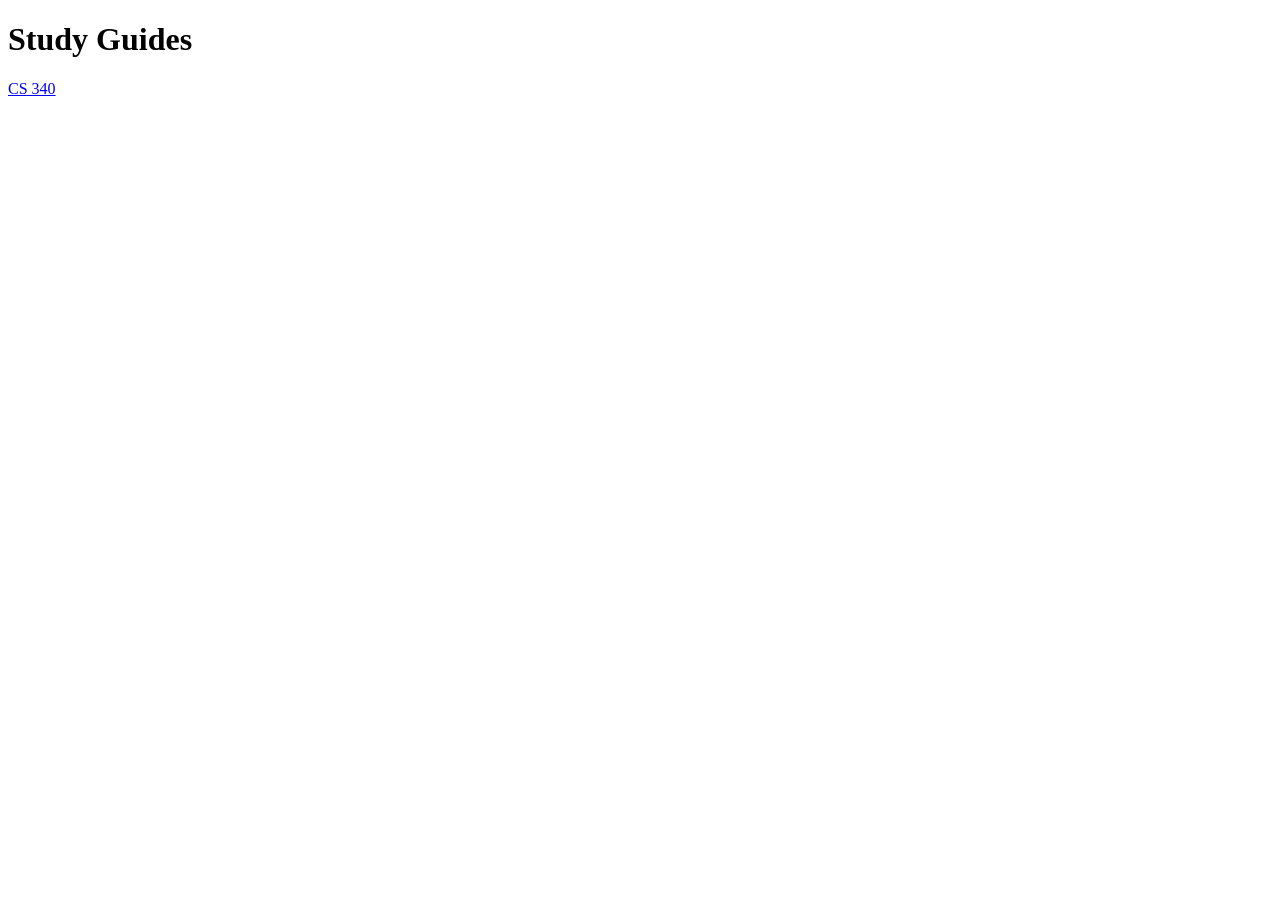
==== index.html @ 5442a7a6 "Add initial index.html for Study Guides" ====
<!DOCTYPE html>
<html lang="en">
<head>
    <meta charset="UTF-8">
    <meta name="viewport" content="width=device-width, initial-scale=1.0">
    <title>Study Guides</title>
</head>
<body>
    <h1>Study Guides</h1>
    <p><a href="/cs340_final_exam_study_guide.html">CS 340</a></p>
</body>
</html>
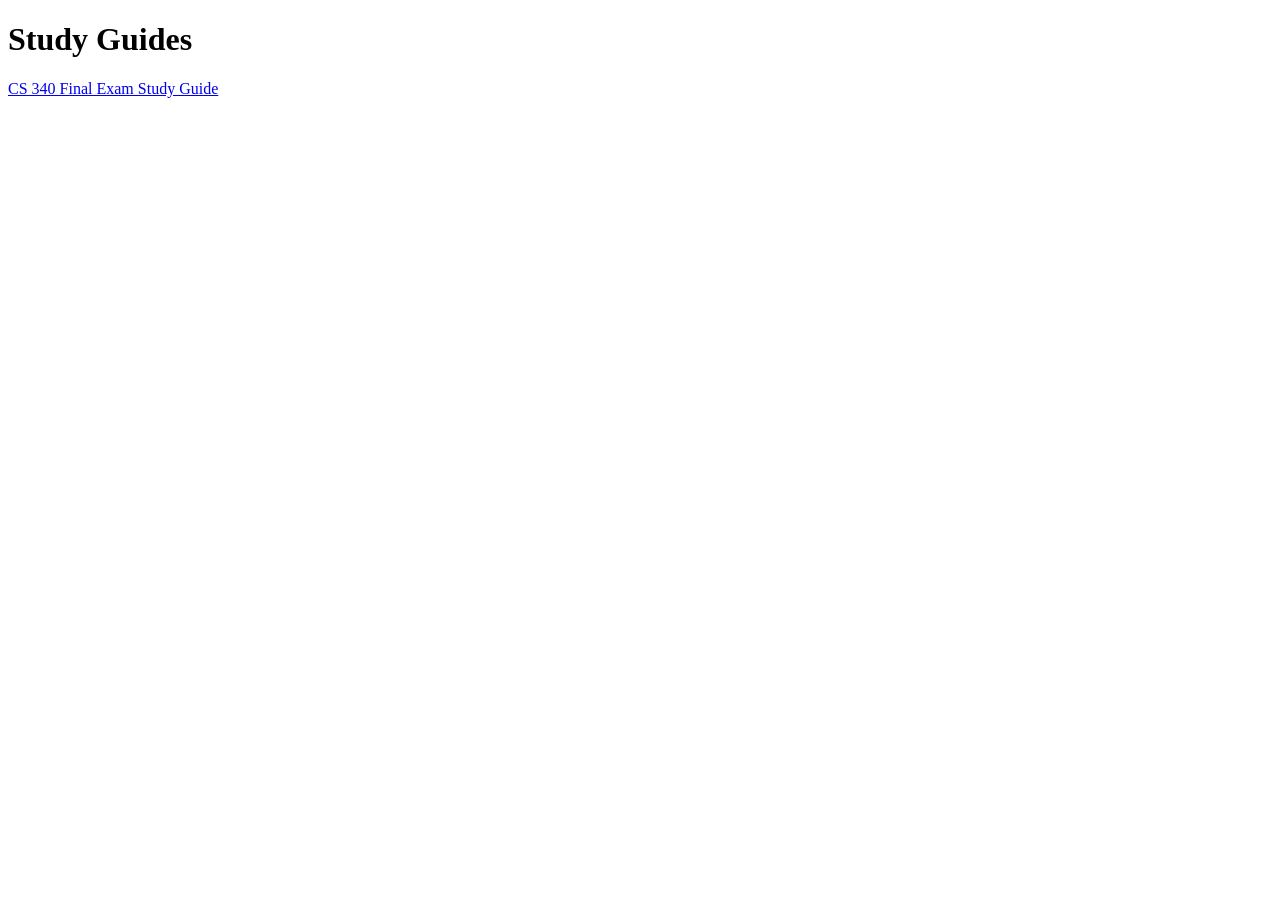
==== commit 54f6f55f: "working index" ====
--- a/index.html
+++ b/index.html
@@ -1,12 +1,15 @@
 <!DOCTYPE html>
 <html lang="en">
+
 <head>
     <meta charset="UTF-8">
     <meta name="viewport" content="width=device-width, initial-scale=1.0">
     <title>Study Guides</title>
 </head>
+
 <body>
     <h1>Study Guides</h1>
-    <p><a href="/cs340_final_exam_study_guide.html">CS 340</a></p>
+    <p><a href="cs340_final_exam_study_guide.html">CS 340 Final Exam Study Guide</a></p>
 </body>
-</html>
+
+</html>
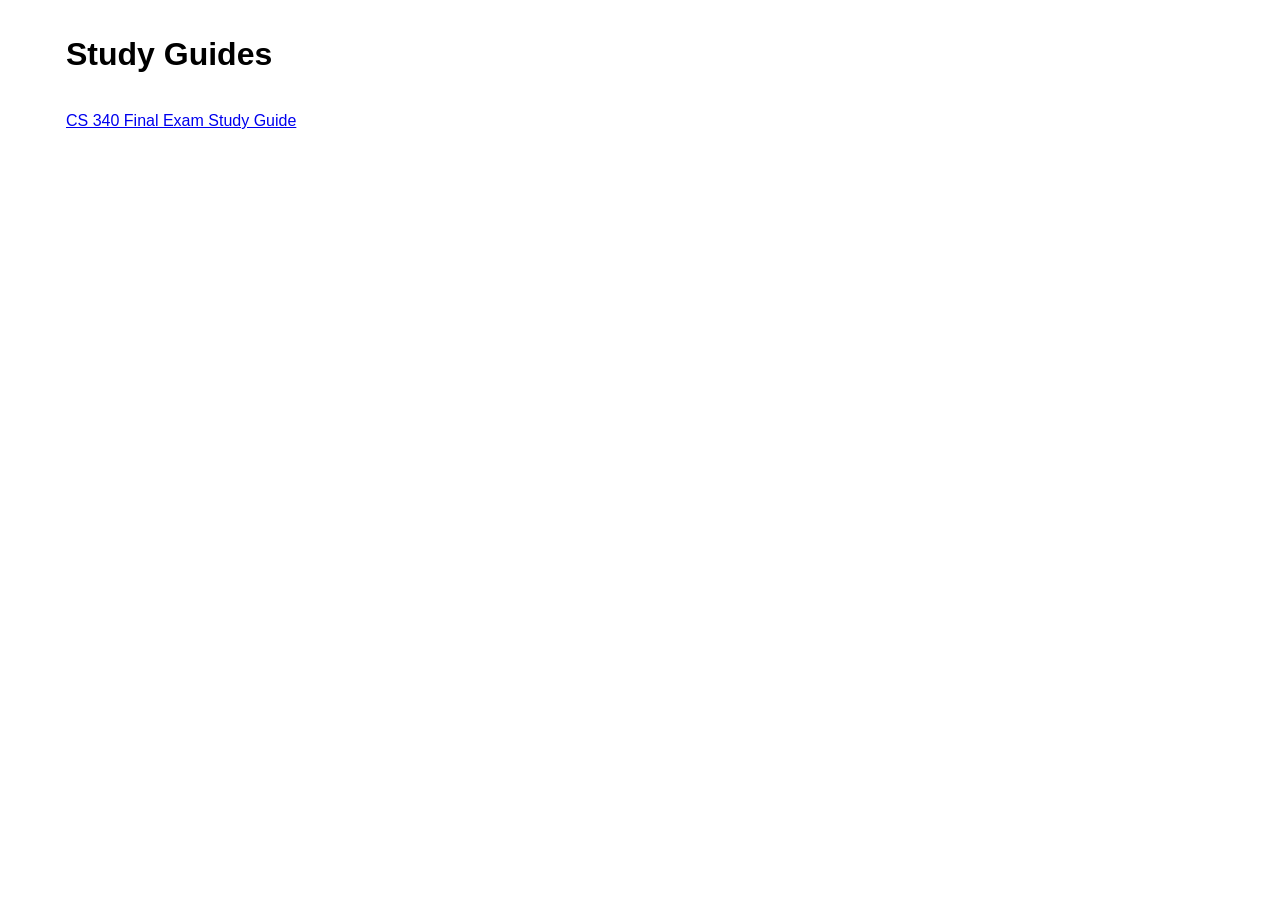
==== commit c320e53a: "intergrated stylesheet everywhere" ====
--- a/index.html
+++ b/index.html
@@ -5,11 +5,16 @@
     <meta charset="UTF-8">
     <meta name="viewport" content="width=device-width, initial-scale=1.0">
     <title>Study Guides</title>
+    <link rel="stylesheet" href="styles.css">
 </head>
 
 <body>
-    <h1>Study Guides</h1>
-    <p><a href="cs340_final_exam_study_guide.html">CS 340 Final Exam Study Guide</a></p>
+    <div class="wrap">
+        <div class="header">
+            <h1>Study Guides</h1>
+        </div>
+        <p><a href="cs340_final_exam_study_guide.html">CS 340 Final Exam Study Guide</a></p>
+    </div>
 </body>
 
 </html>
--- a/styles.css
+++ b/styles.css
@@ -0,0 +1,462 @@
+:root {
+    --color-background-primary: light-dark(rgba(255, 255, 255, 1), rgba(48, 48, 46, 1));
+    --color-background-secondary: light-dark(rgba(245, 244, 237, 1), rgba(38, 38, 36, 1));
+    --color-background-tertiary: light-dark(rgba(250, 249, 245, 1), rgba(20, 20, 19, 1));
+    --color-background-inverse: light-dark(rgba(20, 20, 19, 1), rgba(250, 249, 245, 1));
+    --color-background-ghost: light-dark(rgba(255, 255, 255, 0), rgba(48, 48, 46, 0));
+    --color-background-info: light-dark(rgba(214, 228, 246, 1), rgba(37, 62, 95, 1));
+    --color-background-danger: light-dark(rgba(247, 236, 236, 1), rgba(96, 42, 40, 1));
+    --color-background-success: light-dark(rgba(233, 241, 220, 1), rgba(27, 70, 20, 1));
+    --color-background-warning: light-dark(rgba(246, 238, 223, 1), rgba(72, 58, 15, 1));
+    --color-background-disabled: light-dark(rgba(255, 255, 255, 0.5), rgba(48, 48, 46, 0.5));
+    --color-text-primary: light-dark(rgba(20, 20, 19, 1), rgba(250, 249, 245, 1));
+    --color-text-secondary: light-dark(rgba(61, 61, 58, 1), rgba(194, 192, 182, 1));
+    --color-text-tertiary: light-dark(rgba(115, 114, 108, 1), rgba(156, 154, 146, 1));
+    --color-text-inverse: light-dark(rgba(255, 255, 255, 1), rgba(20, 20, 19, 1));
+    --color-text-info: light-dark(rgba(50, 102, 173, 1), rgba(128, 170, 221, 1));
+    --color-text-danger: light-dark(rgba(127, 44, 40, 1), rgba(238, 136, 132, 1));
+    --color-text-success: light-dark(rgba(38, 91, 25, 1), rgba(122, 185, 72, 1));
+    --color-text-warning: light-dark(rgba(90, 72, 21, 1), rgba(209, 160, 65, 1));
+    --color-text-disabled: light-dark(rgba(20, 20, 19, 0.5), rgba(250, 249, 245, 0.5));
+    --color-text-ghost: light-dark(rgba(115, 114, 108, 0.5), rgba(156, 154, 146, 0.5));
+    --color-border-primary: light-dark(rgba(31, 30, 29, 0.4), rgba(222, 220, 209, 0.4));
+    --color-border-secondary: light-dark(rgba(31, 30, 29, 0.3), rgba(222, 220, 209, 0.3));
+    --color-border-tertiary: light-dark(rgba(31, 30, 29, 0.15), rgba(222, 220, 209, 0.15));
+    --color-border-inverse: light-dark(rgba(255, 255, 255, 0.3), rgba(20, 20, 19, 0.15));
+    --color-border-ghost: light-dark(rgba(31, 30, 29, 0), rgba(222, 220, 209, 0));
+    --color-border-info: light-dark(rgba(70, 130, 213, 1), rgba(70, 130, 213, 1));
+    --color-border-danger: light-dark(rgba(167, 61, 57, 1), rgba(205, 92, 88, 1));
+    --color-border-success: light-dark(rgba(67, 116, 38, 1), rgba(89, 145, 48, 1));
+    --color-border-warning: light-dark(rgba(128, 92, 31, 1), rgba(168, 120, 41, 1));
+    --color-border-disabled: light-dark(rgba(31, 30, 29, 0.1), rgba(222, 220, 209, 0.1));
+    --color-ring-primary: light-dark(rgba(20, 20, 19, 0.7), rgba(250, 249, 245, 0.7));
+    --color-ring-secondary: light-dark(rgba(61, 61, 58, 0.7), rgba(194, 192, 182, 0.7));
+    --color-ring-inverse: light-dark(rgba(255, 255, 255, 0.7), rgba(20, 20, 19, 0.7));
+    --color-ring-info: light-dark(rgba(50, 102, 173, 0.5), rgba(128, 170, 221, 0.5));
+    --color-ring-danger: light-dark(rgba(167, 61, 57, 0.5), rgba(205, 92, 88, 0.5));
+    --color-ring-success: light-dark(rgba(67, 116, 38, 0.5), rgba(89, 145, 48, 0.5));
+    --color-ring-warning: light-dark(rgba(128, 92, 31, 0.5), rgba(168, 120, 41, 0.5));
+    --font-sans: Anthropic Sans, sans-serif;
+    --font-mono: ui-monospace, monospace;
+    --font-weight-normal: 400;
+    --font-weight-medium: 500;
+    --font-weight-semibold: 600;
+    --font-weight-bold: 700;
+    --font-text-xs-size: 12px;
+    --font-text-sm-size: 14px;
+    --font-text-md-size: 16px;
+    --font-text-lg-size: 20px;
+    --font-heading-xs-size: 12px;
+    --font-heading-sm-size: 14px;
+    --font-heading-md-size: 16px;
+    --font-heading-lg-size: 20px;
+    --font-heading-xl-size: 24px;
+    --font-heading-2xl-size: 28px;
+    --font-heading-3xl-size: 36px;
+    --font-text-xs-line-height: 1.4;
+    --font-text-sm-line-height: 1.4;
+    --font-text-md-line-height: 1.4;
+    --font-text-lg-line-height: 1.25;
+    --font-heading-xs-line-height: 1.4;
+    --font-heading-sm-line-height: 1.4;
+    --font-heading-md-line-height: 1.4;
+    --font-heading-lg-line-height: 1.25;
+    --font-heading-xl-line-height: 1.25;
+    --font-heading-2xl-line-height: 1.1;
+    --font-heading-3xl-line-height: 1;
+    --border-radius-xs: 4px;
+    --border-radius-sm: 6px;
+    --border-radius-md: 8px;
+    --border-radius-lg: 10px;
+    --border-radius-xl: 12px;
+    --border-radius-full: 9999px;
+    --border-width-regular: 0.5px;
+    --shadow-hairline: 0 1px 2px 0 rgba(0, 0, 0, 0.05);
+    --shadow-sm: 0 1px 3px 0 rgba(0, 0, 0, 0.1), 0 1px 2px -1px rgba(0, 0, 0, 0.1);
+    --shadow-md: 0 4px 6px -1px rgba(0, 0, 0, 0.1), 0 2px 4px -2px rgba(0, 0, 0, 0.1);
+    --shadow-lg: 0 10px 15px -3px rgba(0, 0, 0, 0.1), 0 4px 6px -4px rgba(0, 0, 0, 0.1);
+    color-scheme: light dark;
+    --font-serif: "Anthropic Serif", Georgia, "Times New Roman", serif;
+    --p: var(--color-text-primary);
+    --s: var(--color-text-secondary);
+    --t: var(--color-text-tertiary);
+    --bg2: var(--color-background-secondary);
+    --b: var(--color-border-secondary);
+}
+
+* {
+    box-sizing: border-box;
+    margin: 0;
+    padding: 5px;
+}
+
+body {
+    font-family: var(--font-sans);
+}
+
+.wrap {
+    padding: 1rem 0 2rem;
+    max-width: 1200px;
+    margin: 0 auto;
+    padding-left: 1rem;
+    padding-right: 1rem;
+}
+
+.header {
+    margin-bottom: 1.5rem;
+}
+
+.exam-info {
+    display: flex;
+    flex-wrap: wrap;
+    gap: 10px;
+    margin-bottom: 1.5rem;
+}
+
+.stat {
+    background: var(--color-background-secondary);
+    border-radius: var(--border-radius-md);
+    padding: 0.75rem 1rem;
+    flex: 1;
+    min-width: 120px;
+    display: flex;
+    flex-direction: column;
+    justify-content: center;
+}
+
+.stat-label {
+    font-size: 12px;
+    color: var(--color-text-secondary);
+    margin-bottom: 4px;
+}
+
+.stat-value {
+    font-size: 16px;
+    font-weight: 500;
+    color: var(--color-text-primary);
+}
+
+.filter-bar {
+    display: flex;
+    flex-wrap: wrap;
+    gap: 8px;
+    margin-bottom: 1.25rem;
+    justify-content: flex-start;
+}
+
+.filter-btn {
+    font-size: 13px;
+    padding: 5px 14px;
+    border-radius: 20px;
+    border: 0.5px solid var(--color-border-secondary);
+    background: var(--color-background-primary);
+    color: var(--color-text-secondary);
+    cursor: pointer;
+    transition: all 0.15s;
+    white-space: nowrap;
+}
+
+.filter-btn:hover {
+    background: var(--color-background-secondary);
+}
+
+.filter-btn.active {
+    background: #EEEDFE;
+    border-color: #AFA9EC;
+    color: #3C3489;
+}
+
+.topic-card {
+    background: var(--color-background-primary);
+    border: 0.5px solid var(--color-border-tertiary);
+    border-radius: var(--border-radius-lg);
+    margin-bottom: 10px;
+    overflow: hidden;
+}
+
+.topic-header {
+    display: flex;
+    align-items: center;
+    justify-content: space-between;
+    padding: 14px 16px;
+    cursor: pointer;
+    gap: 12px;
+    user-select: none;
+}
+
+.topic-header:hover {
+    background: var(--color-background-secondary);
+}
+
+.topic-left {
+    display: flex;
+    align-items: center;
+    gap: 10px;
+    flex: 1;
+    min-width: 0;
+    flex-wrap: wrap;
+}
+
+.topic-pill {
+    font-size: 11px;
+    padding: 3px 10px;
+    border-radius: 20px;
+    white-space: nowrap;
+    flex-shrink: 0;
+}
+
+.pill-pattern {
+    background: #EEEDFE;
+    color: #3C3489;
+}
+
+.pill-cloud {
+    background: #E1F5EE;
+    color: #085041;
+}
+
+.pill-principle {
+    background: #FAEEDA;
+    color: #633806;
+}
+
+.topic-name {
+    font-size: 15px;
+    font-weight: 500;
+    color: var(--color-text-primary);
+}
+
+.chevron {
+    font-size: 12px;
+    color: var(--color-text-tertiary);
+    transition: transform 0.2s;
+    flex-shrink: 0;
+}
+
+.chevron.open {
+    transform: rotate(180deg);
+}
+
+.topic-body {
+    display: none;
+    padding: 0 16px 16px;
+    border-top: 0.5px solid var(--color-border-tertiary);
+}
+
+.topic-body.open {
+    display: block;
+}
+
+.section {
+    margin-top: 14px;
+}
+
+.section-title {
+    font-size: 12px;
+    font-weight: 500;
+    color: var(--color-text-secondary);
+    text-transform: uppercase;
+    letter-spacing: 0.05em;
+    margin-bottom: 8px;
+}
+
+.content-block {
+    font-size: 14px;
+    color: var(--color-text-primary);
+    line-height: 1.7;
+}
+
+.key-q {
+    font-size: 13px;
+    color: var(--color-text-primary);
+    padding: 6px 0;
+    border-bottom: 0.5px solid var(--color-border-tertiary);
+    line-height: 1.5;
+}
+
+.key-q:last-child {
+    border-bottom: none;
+}
+
+.key-q::before {
+    content: "Q  ";
+    color: var(--color-text-tertiary);
+    font-size: 11px;
+}
+
+pre {
+    background: var(--color-background-secondary);
+    border-radius: var(--border-radius-md);
+    padding: 10px 14px;
+    font-family: var(--font-mono);
+    font-size: 12px;
+    overflow-x: auto;
+    margin-top: 8px;
+    color: var(--color-text-primary);
+    border: 0.5px solid var(--color-border-tertiary);
+}
+
+.tip-box {
+    background: #E6F1FB;
+    border-radius: var(--border-radius-md);
+    padding: 10px 14px;
+    font-size: 13px;
+    color: #0C447C;
+    margin-top: 8px;
+    line-height: 1.6;
+}
+
+.compare-row {
+    display: flex;
+    flex-wrap: wrap;
+    gap: 10px;
+    margin-top: 8px;
+}
+
+.compare-card {
+    background: var(--color-background-secondary);
+    border-radius: var(--border-radius-md);
+    padding: 10px 12px;
+    font-size: 13px;
+    line-height: 1.6;
+    color: var(--color-text-primary);
+    flex: 1;
+    min-width: 200px;
+}
+
+.compare-card strong {
+    display: block;
+    font-weight: 500;
+    margin-bottom: 4px;
+    color: var(--color-text-secondary);
+    font-size: 12px;
+    text-transform: uppercase;
+    letter-spacing: 0.04em;
+}
+
+/* Responsive design for smaller screens */
+@media (max-width: 768px) {
+    .wrap {
+        padding: 0.75rem 0.5rem 1.5rem;
+    }
+
+    .exam-info {
+        gap: 8px;
+    }
+
+    .stat {
+        min-width: 100px;
+        padding: 0.6rem 0.8rem;
+    }
+
+    .stat-value {
+        font-size: 14px;
+    }
+
+    .filter-bar {
+        gap: 6px;
+    }
+
+    .filter-btn {
+        font-size: 12px;
+        padding: 4px 12px;
+    }
+
+    .topic-header {
+        padding: 12px 14px;
+        gap: 10px;
+    }
+
+    .topic-pill {
+        font-size: 10px;
+        padding: 2px 8px;
+    }
+
+    .topic-name {
+        font-size: 14px;
+    }
+
+    .topic-body {
+        padding: 0 12px 12px;
+    }
+
+    .compare-row {
+        flex-direction: column;
+    }
+
+    .compare-card {
+        min-width: 100%;
+    }
+}
+
+@media (max-width: 480px) {
+    .wrap {
+        padding: 0.5rem 0.25rem 1rem;
+    }
+
+    header {
+        margin-bottom: 1rem;
+    }
+
+    .exam-info {
+        flex-direction: column;
+        gap: 8px;
+    }
+
+    .stat {
+        width: 100%;
+        min-width: 100%;
+    }
+
+    .filter-bar {
+        gap: 5px;
+        justify-content: center;
+    }
+
+    .filter-btn {
+        font-size: 11px;
+        padding: 3px 10px;
+    }
+
+    .topic-header {
+        padding: 10px 12px;
+    }
+
+    .topic-left {
+        gap: 8px;
+    }
+
+    .topic-pill {
+        font-size: 9px;
+        padding: 1px 6px;
+    }
+
+    .topic-name {
+        font-size: 13px;
+    }
+
+    .chevron {
+        font-size: 11px;
+    }
+
+    .topic-body {
+        padding: 0 10px 10px;
+    }
+
+    .section-title {
+        font-size: 11px;
+    }
+
+    .content-block {
+        font-size: 13px;
+    }
+
+    .key-q {
+        font-size: 12px;
+    }
+
+    pre {
+        padding: 8px 10px;
+        font-size: 11px;
+    }
+}
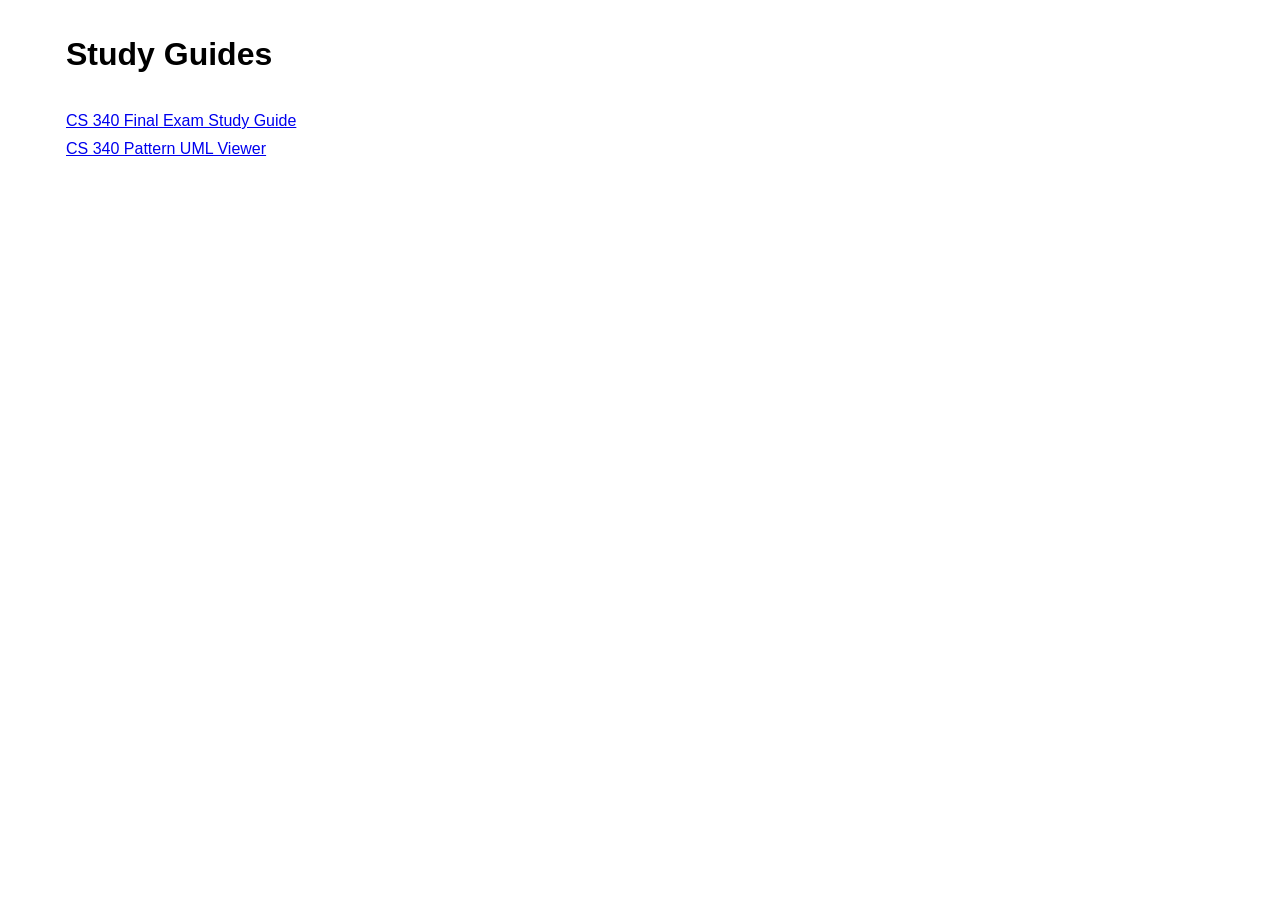
==== commit 2e9678d3: "added uml diagrams" ====
--- a/index.html
+++ b/index.html
@@ -14,6 +14,7 @@
             <h1>Study Guides</h1>
         </div>
         <p><a href="cs340_final_exam_study_guide.html">CS 340 Final Exam Study Guide</a></p>
+        <p><a href="cs340_pattern_uml_viewer.html">CS 340 Pattern UML Viewer</a></p>
     </div>
 </body>
 
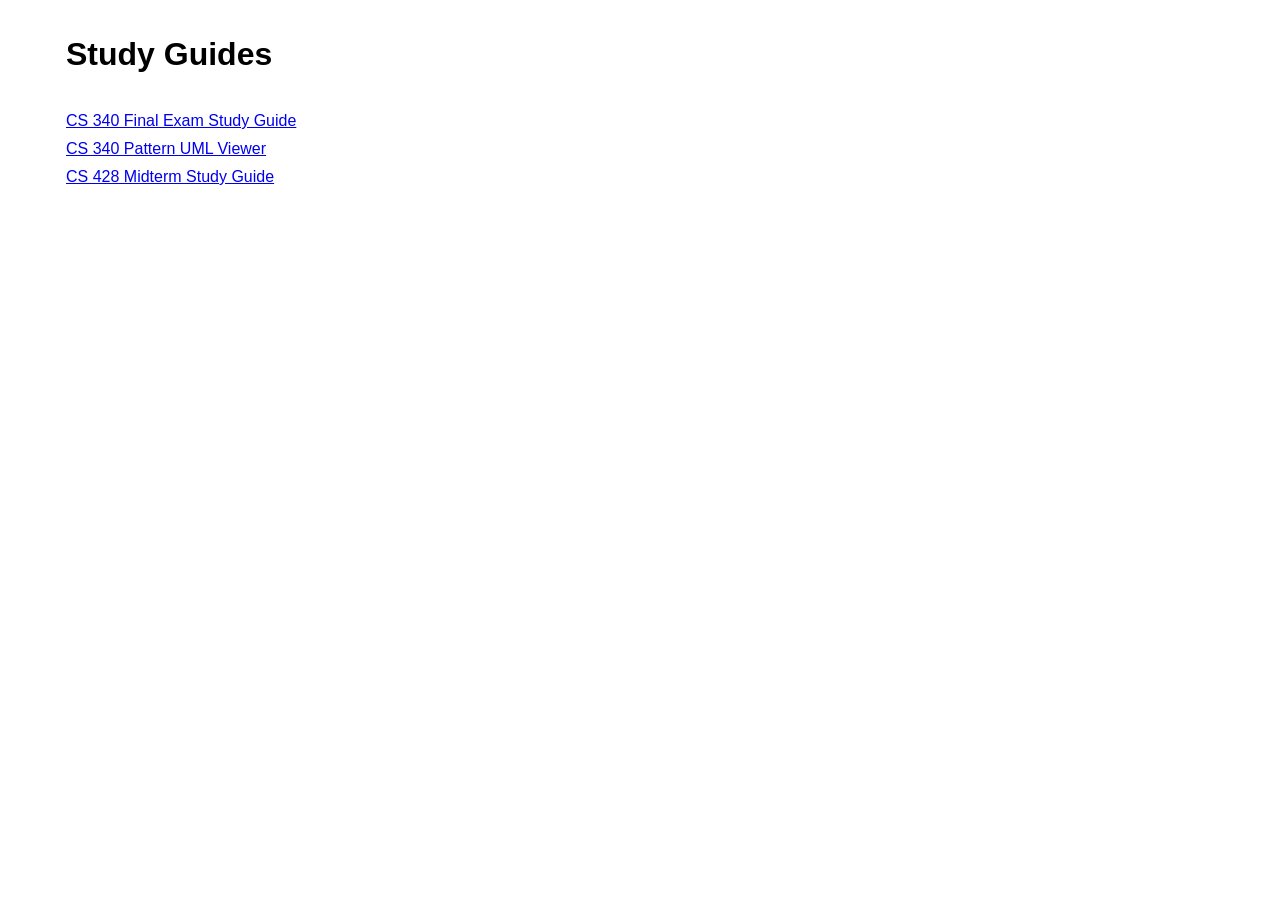
==== commit 90fdae4c: "Add link to CS 428 Midterm Study Guide" ====
--- a/index.html
+++ b/index.html
@@ -15,7 +15,8 @@
         </div>
         <p><a href="cs340_final_exam_study_guide.html">CS 340 Final Exam Study Guide</a></p>
         <p><a href="cs340_pattern_uml_viewer.html">CS 340 Pattern UML Viewer</a></p>
+        <p><a href="CS428_Midterm_Pitfalls_Study_Guide.html">CS 428 Midterm Study Guide</a></p>
     </div>
 </body>
 
-</html>+</html>
--- a/styles.css
+++ b/styles.css
@@ -459,4 +459,126 @@
         padding: 8px 10px;
         font-size: 11px;
     }
+}
+
+.cats {
+    display: flex;
+    flex-wrap: wrap;
+    gap: 6px;
+    margin-bottom: 1rem;
+    align-items: center
+}
+
+.cat-label {
+    font-size: 11px;
+    color: var(--color-text-primary);
+    font-weight: 500;
+    letter-spacing: .05em;
+    text-transform: uppercase;
+    padding: 0 4px 0 8px;
+    align-self: center
+}
+
+.cat-label:first-child {
+    padding-left: 0
+}
+
+.tab {
+    padding: 5px 13px;
+    font-size: 12px;
+    border: 0.5px solid var(--color-border-secondary);
+    border-radius: var(--border-radius-md);
+    cursor: pointer;
+    background: var(--color-background-primary);
+    color: var(--color-text-secondary);
+    transition: all .15s;
+    font-family: var(--font-sans)
+}
+
+.tab:hover {
+    background: var(--color-background-secondary)
+}
+
+.tab.active {
+    background: var(--color-background-secondary);
+    color: var(--color-text-primary);
+    border-color: var(--color-border-primary);
+    font-weight: 500
+}
+
+.board {
+    background: var(--color-background-primary);
+    border: 0.5px solid var(--color-border-tertiary);
+    border-radius: var(--border-radius-lg);
+    overflow: hidden;
+    min-height: 320px
+}
+
+.info {
+    margin-top: .75rem;
+    font-size: 13px;
+    color: var(--color-text-secondary);
+    line-height: 1.65
+}
+
+.info strong {
+    color: var(--color-text-primary);
+    font-weight: 500
+}
+
+.uses {
+    display: block;
+    margin-top: .35rem;
+    font-size: 12px;
+    color: var(--color-text-tertiary)
+}
+
+/* Base node styling */
+.node rect {
+    fill: var(--color-background-primary);
+    stroke: var(--color-border-primary);
+    stroke-width: 1;
+}
+
+/* Text inside nodes */
+.node .th {
+    font-size: 13px;
+    font-weight: 600;
+    fill: black;
+}
+
+.node .ts {
+    font-size: 11px;
+    fill: darkslategray;
+}
+
+/* Color variants */
+.c-amber rect {
+    fill: #FFF4E5;
+    stroke: #EF9F27;
+}
+
+.c-purple rect {
+    fill: #EEEDFE;
+    stroke: #534AB7;
+}
+
+.c-teal rect {
+    fill: #E1F5EE;
+    stroke: #0F6E56;
+}
+
+.c-coral rect {
+    fill: #FFE8E5;
+    stroke: #F0997B;
+}
+
+.c-blue rect {
+    fill: #E6F1FB;
+    stroke: #85B7EB;
+}
+
+.c-gray rect {
+    fill: #F4F3EF;
+    stroke: #B4B2A9;
 }
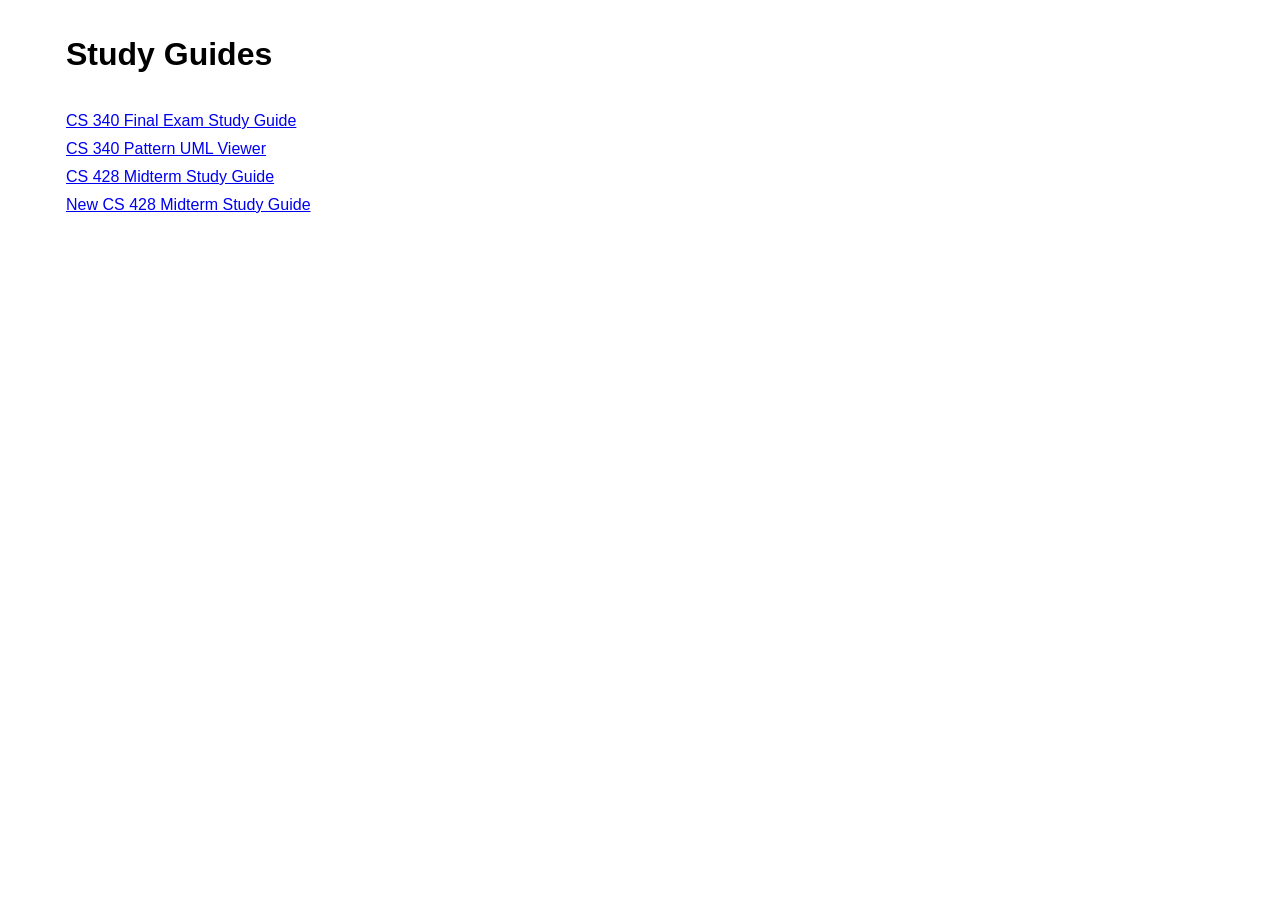
==== commit b106f356: "Add link to new CS 428 Midterm Study Guide" ====
--- a/index.html
+++ b/index.html
@@ -16,6 +16,7 @@
         <p><a href="cs340_final_exam_study_guide.html">CS 340 Final Exam Study Guide</a></p>
         <p><a href="cs340_pattern_uml_viewer.html">CS 340 Pattern UML Viewer</a></p>
         <p><a href="CS428_Midterm_Pitfalls_Study_Guide.html">CS 428 Midterm Study Guide</a></p>
+        <p><a href="CS428_Midterm_Citation_Companion.html">New CS 428 Midterm Study Guide</a></p>
     </div>
 </body>
 
